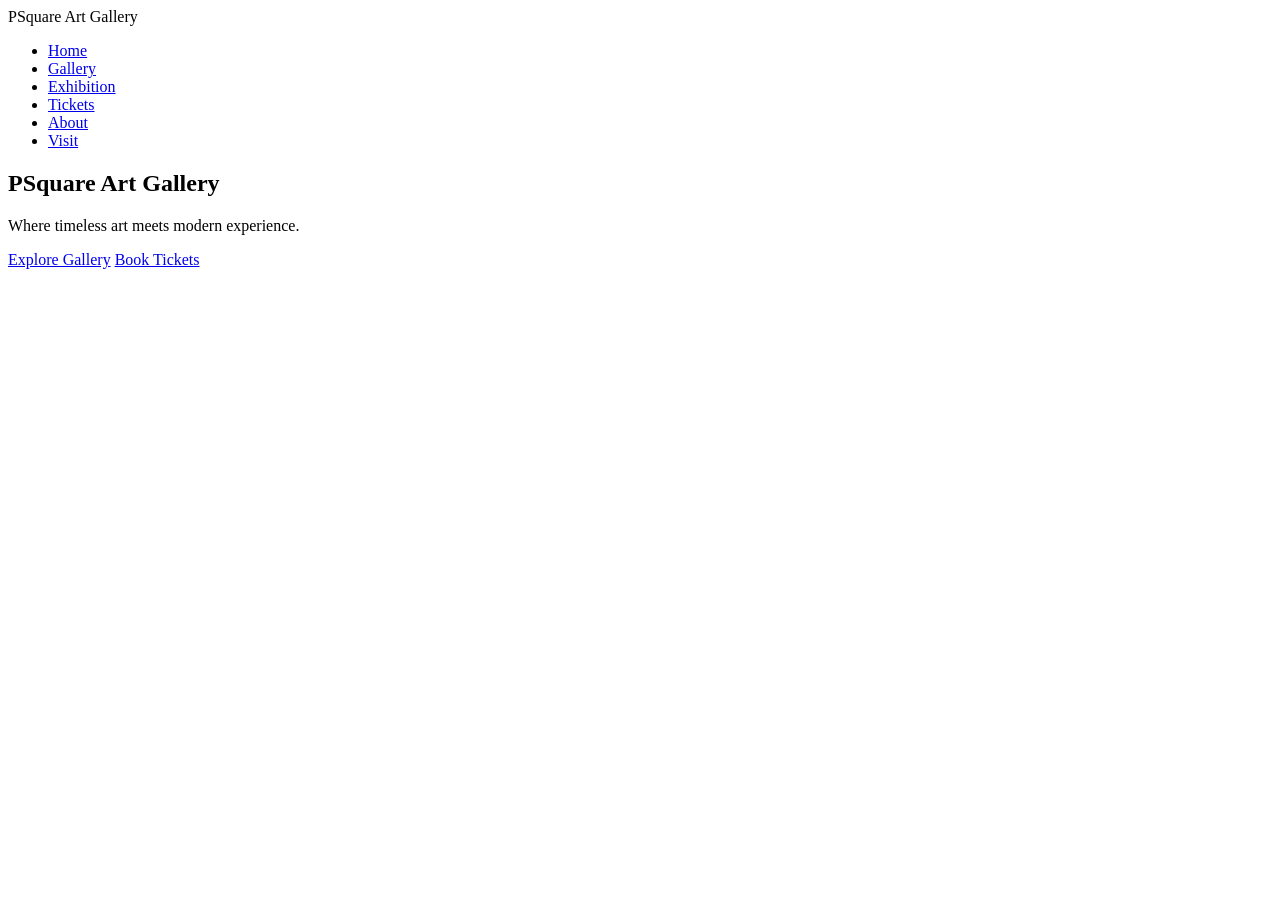
==== index.html @ 8b147543 "Add files via upload" ====
<!DOCTYPE html>
<html lang="en">
<head>
  <meta charset="UTF-8">
  <title>PSquare Art Gallery</title>
  <link rel="stylesheet" href="css/style.css">
  
</head>
<body>

  <nav class="navbar">
    <div class="logo">PSquare Art Gallery</div>
    <ul class="nav-links">
      <li><a href="index.html">Home</a></li>
      <li><a href="gallery.html">Gallery</a></li>
      <li><a href="exhibition.html">Exhibition</a></li>
      <li><a href="tickets.html">Tickets</a></li>
      <li><a href="about.html">About</a></li>
      <li><a href="visit.html">Visit</a></li>
    </ul>
  </nav>

  <section class="hero">
    <div class="hero-content">
      <h1>PSquare Art Gallery</h1>
      <p>Where timeless art meets modern experience.</p>
      <a href="gallery.html" class="btn">Explore Gallery</a>
      <a href="tickets.html" class="btn">Book Tickets</a>
    </div>
  </section>

</body>
</html>
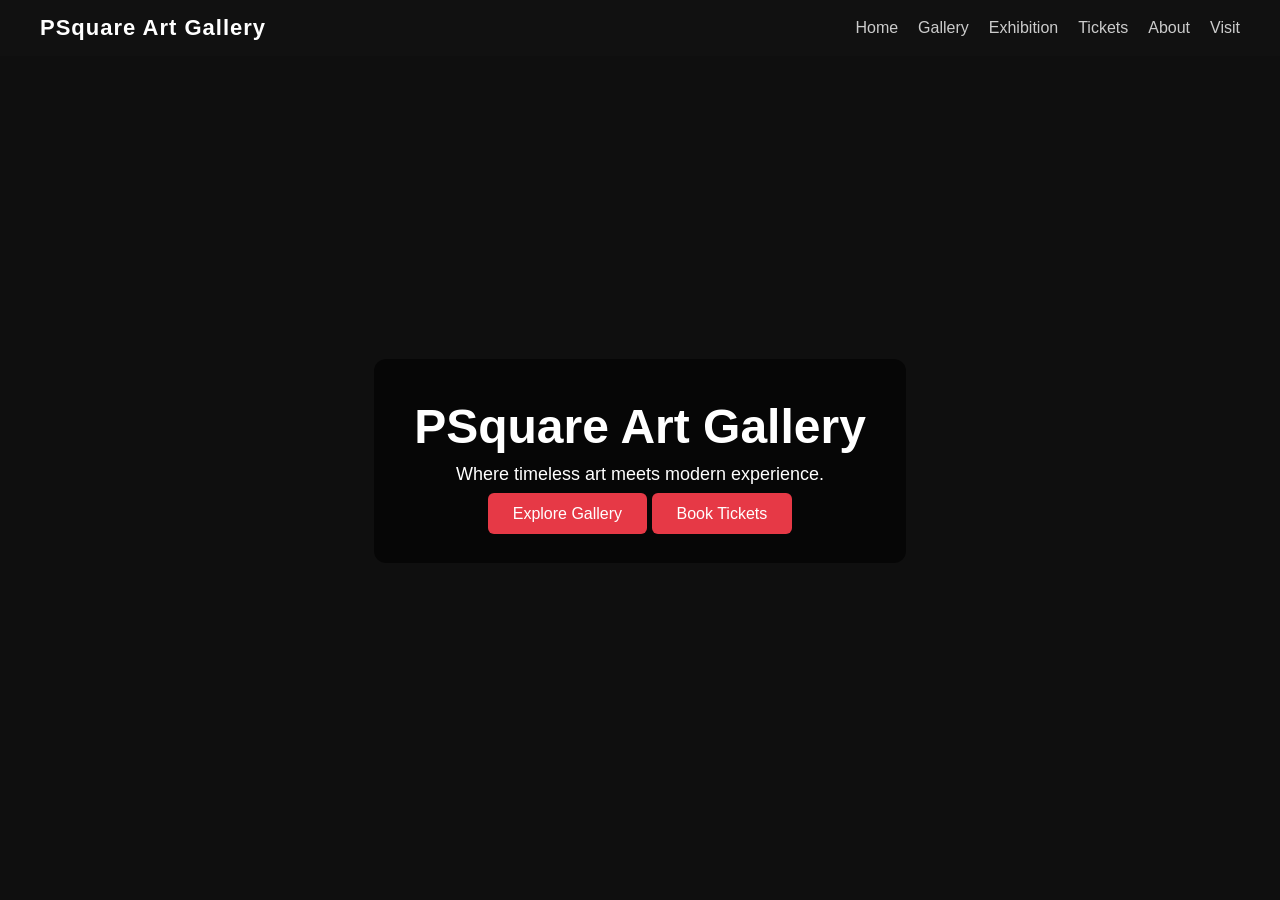
==== commit c5be42cf: "Update index.html" ====
--- a/index.html
+++ b/index.html
@@ -3,7 +3,7 @@
 <head>
   <meta charset="UTF-8">
   <title>PSquare Art Gallery</title>
-  <link rel="stylesheet" href="css/style.css">
+  <link rel="stylesheet" href="style.css">
   
 </head>
 <body>
@@ -30,4 +30,5 @@
   </section>
 
 </body>
-</html>+
+</html>
--- a/style.css
+++ b/style.css
@@ -0,0 +1,199 @@
+* {
+  margin: 0;
+  padding: 0;
+  box-sizing: border-box;
+  font-family: 'Segoe UI', sans-serif;
+}
+
+body {
+  background: #0f0f0f;
+  color: #fff;
+}
+
+.navbar {
+  display: flex;
+  justify-content: space-between;
+  align-items: center;
+  padding: 15px 40px;
+  background: #111;
+  position: sticky;
+  top: 0;
+}
+
+.logo {
+  font-size: 22px;
+  font-weight: bold;
+  letter-spacing: 1px;
+}
+
+.nav-links {
+  list-style: none;
+  display: flex;
+  gap: 20px;
+}
+
+.nav-links a {
+  text-decoration: none;
+  color: #ccc;
+  transition: 0.3s;
+}
+
+.nav-links a:hover {
+  color: #fff;
+}
+
+/* Home Hero */
+.hero {
+  height: 90vh;
+  background: url("../images/hero.jpg") center/cover no-repeat;
+  display: flex;
+  align-items: center;
+  justify-content: center;
+  text-align: center;
+}
+
+.hero-content {
+  background: rgba(0,0,0,0.6);
+  padding: 40px;
+  border-radius: 12px;
+}
+
+.hero-content h1 {
+  font-size: 48px;
+  margin-bottom: 10px;
+}
+
+.hero-content p {
+  font-size: 18px;
+  margin-bottom: 20px;
+}
+
+.btn {
+  padding: 12px 25px;
+  background: #e63946;
+  border: none;
+  color: white;
+  font-size: 16px;
+  cursor: pointer;
+  border-radius: 6px;
+  text-decoration: none;
+}
+
+.btn:hover {
+  background: #ff4d5a;
+}
+
+/* gallery html*/
+.page-container {
+  padding: 40px;
+}
+
+.search-box {
+  width: 100%;
+  max-width: 400px;
+  padding: 10px 15px;
+  margin: 20px 0;
+  border-radius: 6px;
+  border: none;
+  outline: none;
+  font-size: 16px;
+}
+
+.gallery-grid {
+  display: grid;
+  grid-template-columns: repeat(auto-fit, minmax(220px, 1fr));
+  gap: 20px;
+}
+
+.art-card {
+  background: #1c1c1c;
+  border-radius: 12px;
+  overflow: hidden;
+  text-decoration: none;
+  color: white;
+  transition: 0.3s;
+}
+
+.art-card img {
+  width: 100%;
+  height: 250px;
+  object-fit: cover;
+}
+
+.art-card h3 {
+  padding: 10px;
+  font-size: 18px;
+}
+
+.art-card p {
+  padding: 0 10px 10px;
+  color: #aaa;
+}
+
+.art-card:hover {
+  transform: scale(1.03);
+}
+
+/*art details*/
+.details-container {
+  display: flex;
+  gap: 40px;
+  padding: 40px;
+  flex-wrap: wrap;
+}
+
+.details-container img {
+  width: 100%;
+  max-width: 400px;
+  border-radius: 12px;
+}
+
+.details-text {
+  max-width: 500px;
+}
+
+.details-text h1 {
+  font-size: 32px;
+  margin-bottom: 10px;
+}
+
+.details-text h3 {
+  color: #aaa;
+  margin-bottom: 15px;
+}
+
+/*TICKETS*/
+.ticket-box {
+  max-width: 400px;
+  background: #1c1c1c;
+  padding: 25px;
+  border-radius: 12px;
+  margin-top: 20px;
+}
+
+.ticket-box label {
+  display: block;
+  margin-top: 10px;
+  color: #ccc;
+}
+
+.ticket-box input {
+  width: 100%;
+  padding: 8px;
+  margin-top: 5px;
+  border-radius: 6px;
+  border: none;
+  outline: none;
+}
+
+.ticket-box h2 {
+  margin-top: 15px;
+}
+
+/* END*/
+.exhibit-card {
+  background: #1c1c1c;
+  padding: 20px;
+  border-radius: 12px;
+  margin: 15px 0;
+}
